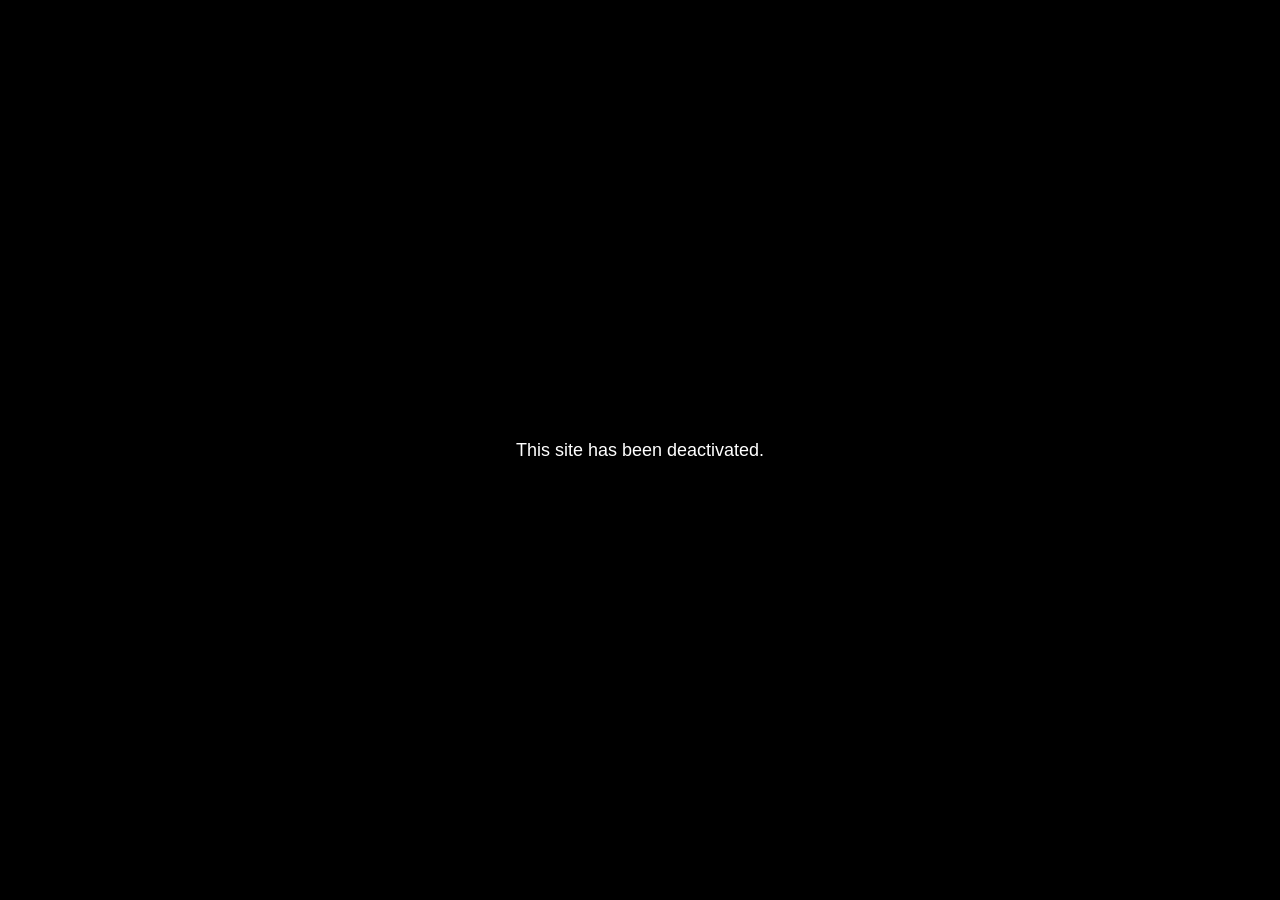
==== index.html @ 2b6a95d3 "Add files via upload" ====
<!DOCTYPE html>
<html lang="id">
<head>
<meta charset="UTF-8">
<meta name="viewport" content="width=device-width, initial-scale=1.0">
<title>Halaman Tidak Tersedia</title>
<style>
  body {
    background: #000;
    color: #fff;
    display: flex;
    align-items: center;
    justify-content: center;
    height: 100vh;
    margin: 0;
    font-family: -apple-system, sans-serif;
    text-align: center;
    padding: 20px;
    box-sizing: border-box;
  }
  p {
    font-size: 18px;
    line-height: 1.6;
    max-width: 500px;
  }
</style>
</head>
<body>
<p>This site has been deactivated.</p>
</body>
</html>
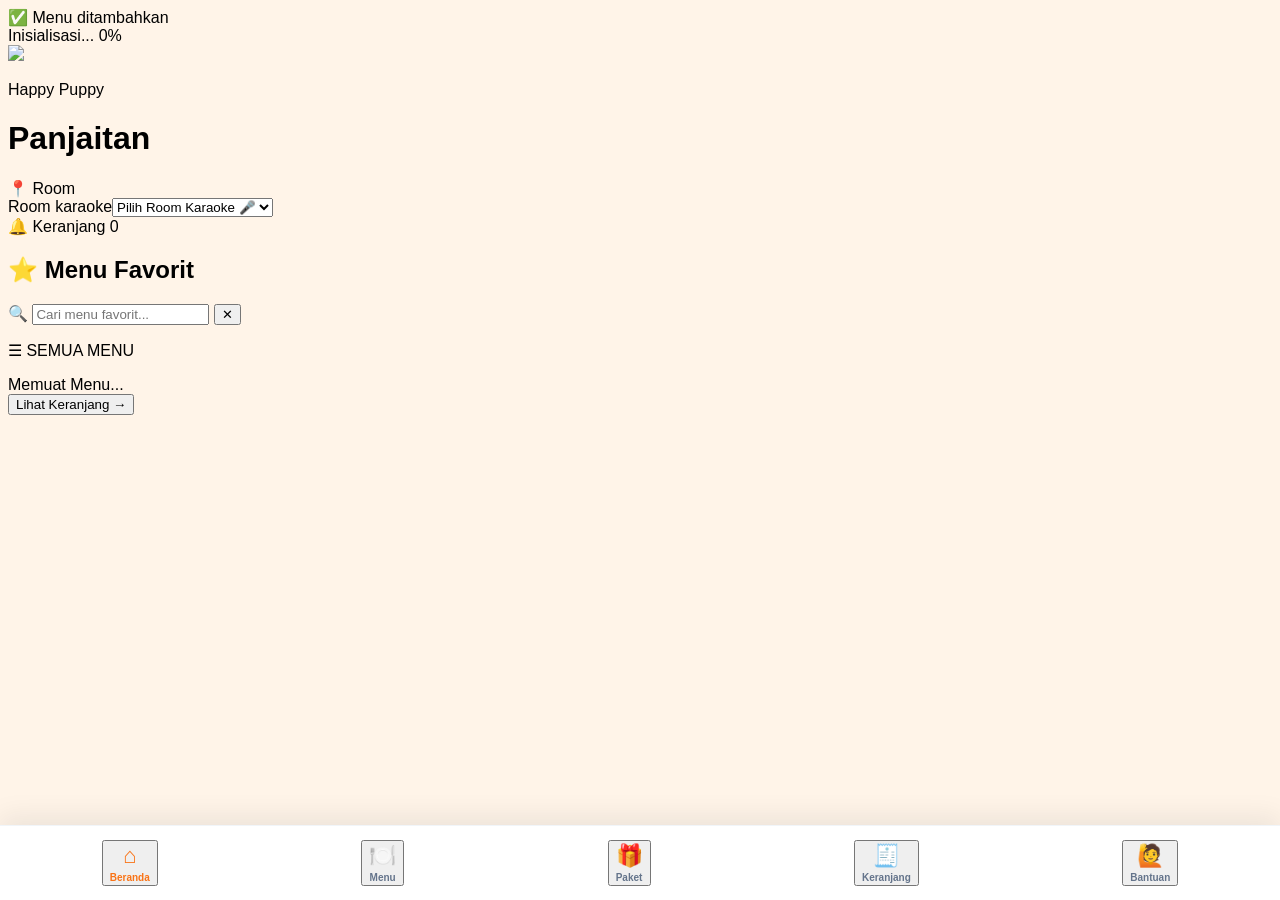
==== commit d0ca4d38: "Add files via upload" ====
--- a/index.html
+++ b/index.html
@@ -1,31 +1,352 @@
-<!DOCTYPE html>
-<html lang="id">
-<head>
-<meta charset="UTF-8">
-<meta name="viewport" content="width=device-width, initial-scale=1.0">
-<title>Halaman Tidak Tersedia</title>
-<style>
-  body {
-    background: #000;
-    color: #fff;
-    display: flex;
-    align-items: center;
-    justify-content: center;
-    height: 100vh;
-    margin: 0;
-    font-family: -apple-system, sans-serif;
-    text-align: center;
-    padding: 20px;
-    box-sizing: border-box;
-  }
-  p {
-    font-size: 18px;
-    line-height: 1.6;
-    max-width: 500px;
-  }
-</style>
-</head>
-<body>
-<p>This site has been deactivated.</p>
-</body>
-</html>
+<!DOCTYPE html>
+<html lang="id">
+<head>
+    <meta charset="UTF-8">
+    <meta name="viewport" content="width=device-width, initial-scale=1.0">
+    <title>Menu Happy Puppy Samarinda</title>
+    <script src="https://cdn.tailwindcss.com"></script>
+    <script src="https://cdn.jsdelivr.net/npm/@supabase/supabase-js@2"></script>
+    
+    <style>
+        .bottom-nav {
+  position: fixed;
+  bottom: 0;
+  left: 0;
+  right: 0;
+  height: 74px;
+  background: #ffffff;
+  z-index: 60;
+  display: flex;
+  justify-content: space-around;
+  align-items: center;
+  border-top: 1px solid #f1f5f9;
+  box-shadow: 0 -8px 28px rgba(15,23,42,0.08);
+}
+
+.bottom-nav button {
+  font-size: 10px;
+  font-weight: 900;
+  color: #64748b;
+  display: flex;
+  flex-direction: column;
+  align-items: center;
+  gap: 3px;
+}
+
+.bottom-nav button.active {
+  color: #f97316;
+}
+
+.bottom-nav span {
+  font-size: 22px;
+}
+        .cart-bounce {
+    animation: cartBounce 0.35s ease;
+}
+
+@keyframes cartBounce {
+    0% { transform: translateX(-50%) scale(1); }
+    50% { transform: translateX(-50%) scale(1.04); }
+    100% { transform: translateX(-50%) scale(1); }
+}
+        @import url('https://fonts.googleapis.com/css2?family=Plus+Jakarta+Sans:wght@400;600;800&display=swap');
+        
+        body {
+    font-family: 'Plus Jakarta Sans', sans-serif;
+    overflow-x: hidden;
+    touch-action: pan-y;
+    scroll-behavior: smooth;
+
+    background: #fff4e8;
+}
+        .no-scrollbar::-webkit-scrollbar { display: none; }
+        
+        .active-tab { 
+            
+            background: linear-gradient(135deg, #f97316 0%, #ea580c 100%);
+            color: white; 
+            border-radius: 9999px;
+            box-shadow:
+0 6px 16px rgba(249,115,22,0.28),
+0 0 24px rgba(249,115,22,0.18);
+            border: transparent !important;
+        }
+        
+        #layar-hitam, #layar-bantuan, #notif-sukses {
+    display: none;
+    position: fixed;
+    inset: 0;
+    background: rgba(15,23,42,0.85);
+    z-index: 9999;
+    align-items: stretch;
+    overflow: hidden;
+}
+        #layar-hitam.tampil, #layar-bantuan.tampil, #notif-sukses.tampil { display: flex; }
+        
+        .konten-putih {
+    position: relative;
+    background: white;
+    width: 100%;
+    height: 100dvh;
+    max-height: 100dvh;
+    border-radius: 0;
+    padding: 18px;
+    transform: translateY(100%);
+    transition: transform 0.25s ease;
+    display: flex;
+    flex-direction: column;
+    overflow: hidden;
+}
+        #layar-hitam.tampil .konten-putih, #layar-bantuan.tampil .konten-putih, #notif-sukses.tampil .konten-putih { transform: translateY(0); }
+        
+        #wifi-activation-bar { 
+            transition: all 0.8s cubic-bezier(0.4, 0, 0.2, 1); 
+            overflow: hidden; 
+        }
+
+        @keyframes pulse-orange {
+            0% { box-shadow: 0 0 0 0 rgba(249, 115, 22, 0.7); }
+            70% { box-shadow: 0 0 0 10px rgba(249, 115, 22, 0); }
+            100% { box-shadow: 0 0 0 0 rgba(249, 115, 22, 0); }
+        }
+        .animate-order { animation: pulse-orange 3s infinite; }
+        
+        
+
+.menu-card {
+    transition: transform 0.2s ease;
+
+    background: #ffffff;
+
+    box-shadow:
+        0 4px 10px rgba(15,23,42,0.06);
+
+    border: 1px solid #f3f4f6;
+}
+.menu-card:active {
+    transform: scale(0.985);
+}
+        .toast-show {
+    display: flex !important;
+    animation: toastPop 1.2s ease forwards;
+}
+
+@keyframes toastPop {
+    0% { opacity: 0; transform: translate(-50%, -20px) scale(0.9); }
+    15% { opacity: 1; transform: translate(-50%, 0) scale(1); }
+    80% { opacity: 1; transform: translate(-50%, 0) scale(1); }
+    100% { opacity: 0; transform: translate(-50%, -20px) scale(0.95); }
+}
+        .badge-hot {
+    position: absolute;
+    top: 8px;
+    left: 8px;
+
+    background: linear-gradient(135deg,#ef4444,#f97316);
+
+    color: white;
+    font-size: 8px;
+    font-weight: 900;
+
+    padding: 3px 10px;
+    border-radius: 999px;
+
+    z-index: 10;
+
+    box-shadow:
+        0 4px 10px rgba(239,68,68,0.35),
+        0 0 20px rgba(249,115,22,0.2);
+}
+        .menu-image {
+    transition: transform 0.4s ease;
+}
+
+.menu-card:active .menu-image {
+    transform: scale(0.97);
+}
+    </style>
+</head>
+<body class="pb-56 text-slate-900 w-full">
+<div id="toast-add" class="fixed top-5 left-1/2 -translate-x-1/2 bg-slate-900 text-white px-5 py-2 rounded-full shadow-2xl z-[99999] hidden items-center gap-2 text-[11px] font-black uppercase tracking-wider border border-white/10">
+    <span>✅</span>
+    <span id="toast-text">Menu ditambahkan</span>
+</div>
+    <div id="wifi-activation-bar" class="hidden bg-slate-900 p-4 border-b border-white/10">
+        <div class="flex justify-between items-center mb-2">
+            <span id="wifi-status-text" class="text-[10px] font-black text-orange-500 uppercase tracking-widest italic">Inisialisasi...</span>
+            <span id="wifi-percentage" class="text-[10px] font-black text-white italic">0%</span>
+        </div>
+        <div class="w-full h-1 bg-white/10 rounded-full overflow-hidden">
+            <div id="wifi-progress-line" class="h-full bg-orange-500 w-0 transition-transform duration-200 active:scale-[0.98]"></div>
+        </div>
+    </div>
+
+    <div id="top-header" class="bg-slate-950 relative z-50 px-5 py-4 shadow-xl overflow-hidden">
+    <img src="https://lh3.googleusercontent.com/u/0/d/1VMXIBZSme4siqoboYqcH7hk9UNW1RT7s?w=800"
+        class="absolute inset-0 w-full h-full object-cover opacity-20">
+    <div class="absolute inset-0 bg-gradient-to-r from-black via-slate-950/90 to-slate-900/70"></div>
+
+    <div class="relative z-10 flex items-center justify-between gap-3 min-h-[74px]">
+        <div class="min-w-0">
+            <p class="text-[11px] font-black uppercase tracking-[0.18em] text-orange-400 mb-1">
+                Happy Puppy
+            </p>
+            <h1 class="text-[24px] font-black uppercase leading-[1.02] tracking-tight text-white">
+                Panjaitan
+            </h1>
+        </div>
+
+        <div id="info-room-header"
+            class="shrink-0 bg-white/10 border border-white/20 px-4 py-2.5 rounded-[22px] text-[11px] font-black uppercase text-white leading-tight">
+            📍 Room
+        </div>
+    </div>
+</div>
+
+<div class="px-3 py-2"><label for="input-room-final" class="text-xs font-bold">Room karaoke</label><select id="input-room-final" onchange="cekRoomStatus()" class="w-full bg-slate-50 border-none p-3.5 rounded-[20px] font-black text-slate-800 outline-none text-[10px] tracking-wider shadow-inner appearance-none">
+                        <option value="" disabled selected>Pilih Room Karaoke 🎤</option>
+                        <optgroup label="LANTAI 1"><option value="101">101</option><option value="102">102</option><option value="103">103</option><option value="104">104</option><option value="105">105</option><option value="106">106</option><option value="107">107</option><option value="108">108</option><option value="110">110</option></optgroup>
+                        <optgroup label="LANTAI 2"><option value="201">201</option><option value="203">203</option><option value="204">204</option><option value="205">205</option><option value="206">206</option><option value="207">207</option><option value="208">208</option><option value="209">209</option><option value="210">210</option><option value="211">211</option></optgroup>
+                        <optgroup label="LANTAI 3"><option value="301">301</option><option value="302">302</option><option value="303">303</option><option value="304">304</option><option value="305">305</option><option value="306">306</option><option value="307">307</option><option value="308">308</option></optgroup>
+                        <option value="LOBBY">LOBBY</option>
+                    </select></div>
+<div id="widget-pesanan-saya" class="mx-2 mt-2 hidden animate-fadeIn">
+    <div class="bg-slate-900/70 border border-orange-500/40 rounded-[24px] p-4">
+        <div class="flex justify-between items-center mb-2">
+            <span class="text-[11px] font-black text-orange-400 uppercase tracking-widest flex items-center gap-2">
+                🔔 Keranjang
+            </span>
+            <span id="jumlah-riwayat" class="bg-orange-500 text-white text-[10px] font-black px-2 py-0.5 rounded-full">0</span>
+        </div>
+        <div id="list-riwayat-luar" class="flex gap-2 overflow-x-auto no-scrollbar"></div>
+    </div>
+</div>
+
+    <div id="section-best-seller" class="px-2 pt-1 pb-0 bg-[#fff4e8]">
+        <h2 class="text-[12px] font-black uppercase text-orange-500 mb-0 tracking-[0.08em] flex items-center gap-2 italic">
+            <span class="w-2 h-2 bg-red-500 rounded-full animate-ping"></span> ⭐ Menu Favorit
+        </h2>
+        <div id="container-best-seller" class="flex gap-2 overflow-x-auto no-scrollbar pb-1"></div>
+    </div>
+
+    <div id="sticky-order-bar" class="sticky top-0 z-40 bg-[#fff4e8]/95 px-2 pt-2 pb-1">
+
+    <div class="bg-[#fffaf5] border border-orange-100 rounded-[28px] flex items-center px-2 mb-1 shadow-sm">
+        <span class="mr-2">🔍</span>
+        <input type="text" id="input-cari-sticky" oninput="cekInputCariSticky()" placeholder="Cari menu favorit..." class="w-full py-2 bg-transparent text-sm outline-none font-medium text-slate-700 placeholder:text-slate-400">
+        <button id="btn-reset-cari-sticky" onclick="resetCariSticky()" class="hidden text-slate-400 p-2 text-lg">✕</button>
+    </div>
+
+    <div class="overflow-x-auto no-scrollbar flex whitespace-nowrap gap-2" id="tabs-kategori"></div>
+
+</div>
+
+    <div class="px-2 pt-0 pb-2 w-full bg-[#fff4e8] relative z-10">
+    <p id="judul-kategori-menu" class="text-[#6b3a1f] text-[12px] font-black uppercase tracking-[0.10em] mb-1">
+    ☰ SEMUA MENU
+</p>
+        <div id="container-menu" class="space-y-1 text-center py-1 text-slate-300 font-black uppercase">
+    Memuat Menu...
+</div>
+    </div>
+
+    <div id="bar-keranjang" class="fixed bottom-20 left-1/2 -translate-x-1/2 w-[92%] max-w-md bg-slate-950 text-white p-4 rounded-[24px] shadow-2xl flex justify-between items-center hidden z-50 border border-white/10">
+    <div id="ringkasan-singkat"></div>
+    <button onclick="munculkanPopup(event)" class="bg-gradient-to-r from-[#ff7b00] to-[#ff5e00] shadow-[0_0_20px_rgba(249,115,22,0.35)] px-5 py-4 rounded-[20px] font-black text-[11px] uppercase animate-order tracking-wider">
+        Lihat Keranjang →
+    </button>
+</div>
+
+    <div id="layar-hitam" onclick="hilangkanPopup()">
+    <div class="konten-putih !p-5" onclick="event.stopPropagation()">
+        <div class="w-10 h-1 bg-slate-100 rounded-full mx-auto mb-4"></div>
+        
+        <div class="flex justify-between items-center mb-4 px-1">
+    <div class="flex flex-col">
+        <h2 class="font-black text-xl text-slate-800 uppercase italic tracking-tighter leading-none">Keranjang</h2>
+        <span class="text-[9px] font-bold text-slate-400 uppercase italic mt-1">Happy Puppy Panjaitan</span>
+    </div>
+    <div class="flex items-center gap-2">
+        <button onclick="resetKeranjang()" class="text-orange-500 text-[9px] font-black uppercase bg-orange-50 px-3 py-2 rounded-xl italic">Reset</button>
+        <button onclick="hilangkanPopup()" class="w-8 h-8 flex items-center justify-center bg-slate-100 text-slate-500 rounded-full font-bold text-sm">✕</button>
+    </div>
+</div>
+        
+        <div id="list-checkout" class="overflow-y-auto mb-2 flex-1 pr-1 pb-8">
+            </div>
+        
+        <div class="mt-2 pt-3 border-t border-slate-50">
+            <div class="flex items-center gap-3 mb-4">
+                <div class="flex-[1.5] relative">
+                    <p class="text-xs">Room dipilih di bagian atas halaman.</p>
+                    <div class="absolute right-3 top-1/2 -translate-y-1/2 pointer-events-none text-[8px] text-slate-300">▼</div>
+                </div>
+
+                <div class="flex-1 text-right">
+                    <p class="text-[13px] font-black text-slate-400 uppercase italic leading-none mb-1">Total Bayar</p>
+                    <p id="harga-akhir" class="text-lg font-black text-orange-600 italic leading-none">Rp 0</p>
+                </div>
+            </div>
+
+            <button type="button" id="btn-kirim-wa" onclick="jalankanKirimWA()" disabled class="w-full bg-slate-200 text-slate-400 py-4 rounded-[22px] font-black text-[11px] uppercase tracking-[0.1em] transition-transform duration-200 active:scale-[0.98] shadow-sm">
+                Pilih Room Dulu 🎤
+            </button>
+            
+            <span id="subtotal-angka" class="hidden">Rp 0</span>
+        </div>
+    </div>
+</div>
+
+                
+
+    <div id="notif-sukses" onclick="tutupNotifSelesai()">
+        <div class="konten-putih items-center text-center pb-12" onclick="event.stopPropagation()">
+            <div class="w-20 h-20 bg-green-100 text-green-600 rounded-full flex items-center justify-center text-4xl mb-6 shadow-inner">✓</div>
+            <h2 class="text-2xl font-black text-slate-800 uppercase italic mb-2 tracking-tighter">Lanjutkan di WhatsApp</h2>
+            <p class="text-slate-500 text-sm px-6 leading-relaxed mb-8 font-medium italic">Tekan Kirim di WhatsApp dan tunggu konfirmasi staf.</p>
+            <button onclick="tutupNotifSelesai()" class="w-full bg-slate-900 text-white py-5 rounded-[20px] font-black text-sm uppercase italic tracking-widest">Siap, Terima Kasih!</button>
+        </div>
+    </div>
+
+    <div id="layar-bantuan" onclick="tutupBantuan()">
+        <div class="konten-putih" onclick="event.stopPropagation()">
+            <button onclick="tutupBantuan()" class="absolute top-5 right-6 text-slate-300 text-2xl font-bold p-2">✕</button>
+            <h2 class="font-black text-xl text-slate-800 mb-6 uppercase italic text-center">Layanan Room</h2>
+            <div class="space-y-4 mb-8">
+                <button onclick="kirimBantuan('Minta Bill')" class="w-full p-5 bg-slate-50 border border-slate-100 rounded-[20px] text-left flex justify-between items-center font-black text-slate-700 italic uppercase">Minta Bill 🧾</button>
+                <button onclick="kirimBantuan('Panggil Pelayan')" class="w-full p-5 bg-slate-50 border border-slate-100 rounded-[20px] text-left flex justify-between items-center font-black text-slate-700 italic uppercase">Panggil Staff 🙋‍♂️</button>
+            </div>
+        </div>
+    </div>
+    <div class="bottom-nav">
+  <button id="nav-beranda" class="active" onclick="setActiveNav('beranda'); gantiKat('SEMUA'); window.scrollTo({top:0, behavior:'smooth'})">
+    <span>⌂</span>
+    Beranda
+  </button>
+
+  <button id="nav-menu" onclick="setActiveNav('menu'); gantiKat('SEMUA'); document.getElementById('sticky-order-bar').scrollIntoView({behavior:'smooth'})">
+    <span>🍽️</span>
+    Menu
+  </button>
+
+  <button id="nav-paket" onclick="setActiveNav('paket'); gantiKat('PAKET'); document.getElementById('sticky-order-bar').scrollIntoView({behavior:'smooth'})">
+    <span>🎁</span>
+    Paket
+  </button>
+
+  <button id="nav-pesanan" onclick="bukaRiwayatPesanan()">
+    <span>🧾</span>
+    Keranjang
+</button>
+
+  <button id="nav-bantuan" onclick="setActiveNav('bantuan'); bukaBantuan()">
+    <span>🙋</span>
+    Bantuan
+  </button>
+</div>
+
+    <script src="common.js"></script>
+    <script src="customer.js"></script>
+</body>
+</html>
+
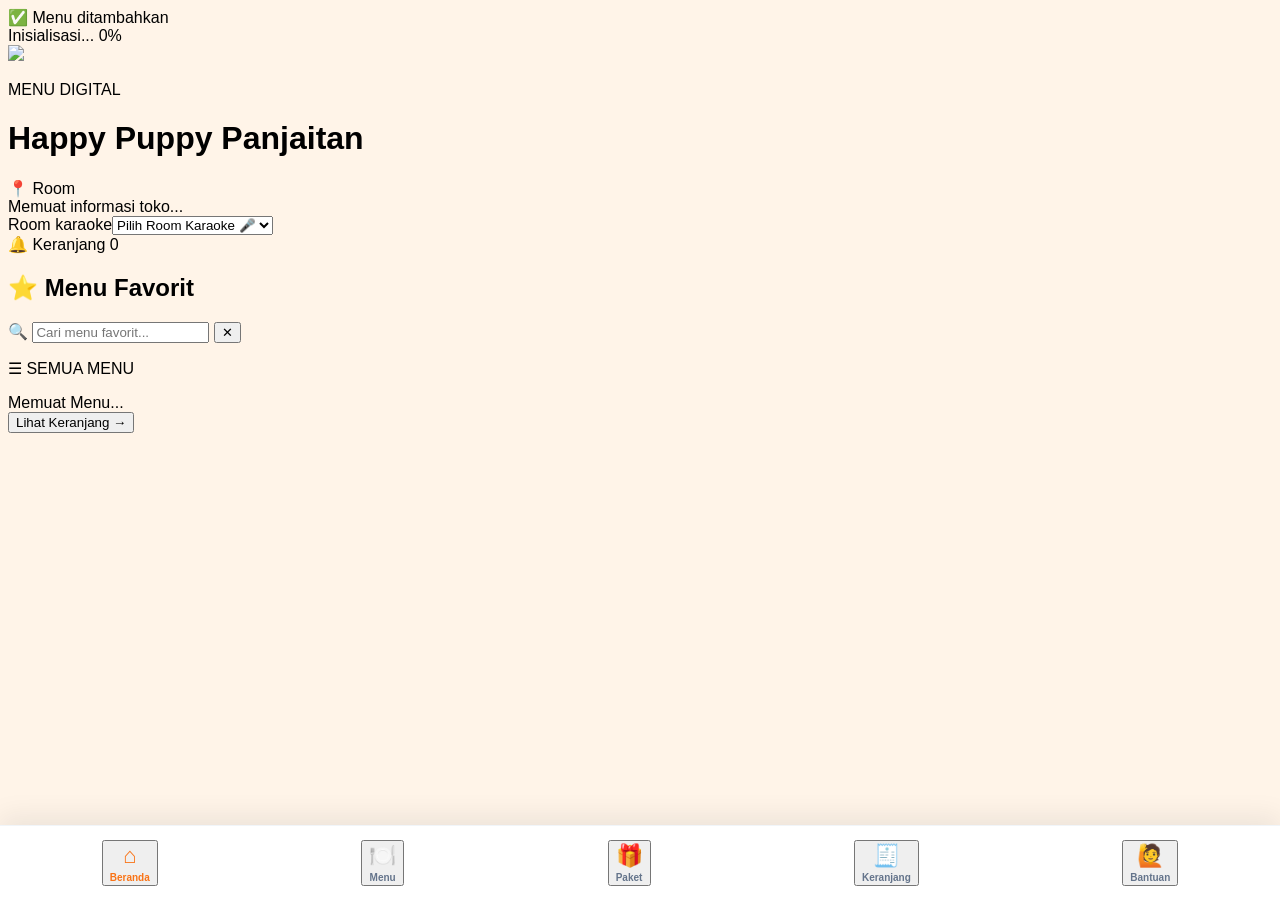
==== commit f2619213: "Tambahkan pengaturan toko dan urutan menu" ====
--- a/index.html
+++ b/index.html
@@ -189,10 +189,10 @@
     <div class="relative z-10 flex items-center justify-between gap-3 min-h-[74px]">
         <div class="min-w-0">
             <p class="text-[11px] font-black uppercase tracking-[0.18em] text-orange-400 mb-1">
-                Happy Puppy
+                MENU DIGITAL
             </p>
-            <h1 class="text-[24px] font-black uppercase leading-[1.02] tracking-tight text-white">
-                Panjaitan
+            <h1 data-store-name class="text-[24px] font-black uppercase leading-[1.02] tracking-tight text-white">
+                Happy Puppy Panjaitan
             </h1>
         </div>
 
@@ -203,6 +203,12 @@
     </div>
 </div>
 
+<section class="mx-3 mt-3 bg-white rounded-2xl p-3 text-sm space-y-2">
+  <p id="store-address" class="whitespace-pre-line" hidden></p>
+  <p id="store-hours" class="whitespace-pre-line" hidden></p>
+  <p id="store-information" class="whitespace-pre-line" hidden></p>
+  <div id="store-load-status" role="status" aria-live="polite">Memuat informasi toko...</div>
+</section>
 <div class="px-3 py-2"><label for="input-room-final" class="text-xs font-bold">Room karaoke</label><select id="input-room-final" onchange="cekRoomStatus()" class="w-full bg-slate-50 border-none p-3.5 rounded-[20px] font-black text-slate-800 outline-none text-[10px] tracking-wider shadow-inner appearance-none">
                         <option value="" disabled selected>Pilih Room Karaoke 🎤</option>
                         <optgroup label="LANTAI 1"><option value="101">101</option><option value="102">102</option><option value="103">103</option><option value="104">104</option><option value="105">105</option><option value="106">106</option><option value="107">107</option><option value="108">108</option><option value="110">110</option></optgroup>
@@ -264,7 +270,7 @@
         <div class="flex justify-between items-center mb-4 px-1">
     <div class="flex flex-col">
         <h2 class="font-black text-xl text-slate-800 uppercase italic tracking-tighter leading-none">Keranjang</h2>
-        <span class="text-[9px] font-bold text-slate-400 uppercase italic mt-1">Happy Puppy Panjaitan</span>
+        <span data-store-name class="text-[9px] font-bold text-slate-400 uppercase italic mt-1">Happy Puppy Panjaitan</span>
     </div>
     <div class="flex items-center gap-2">
         <button onclick="resetKeranjang()" class="text-orange-500 text-[9px] font-black uppercase bg-orange-50 px-3 py-2 rounded-xl italic">Reset</button>
@@ -346,6 +352,7 @@
 </div>
 
     <script src="common.js"></script>
+    <script src="settings.js"></script>
     <script src="customer.js"></script>
 </body>
 </html>
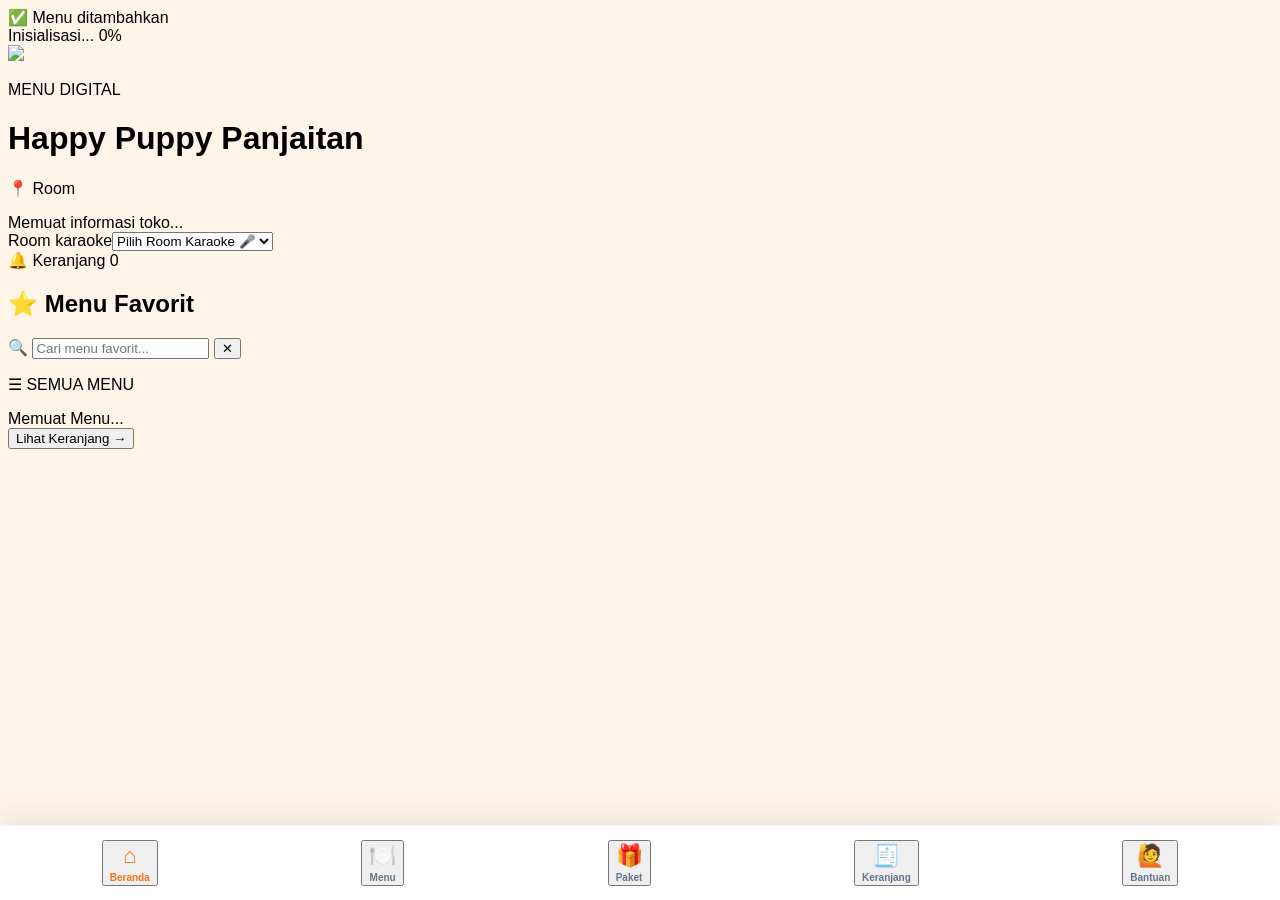
==== commit d1279d95: "Simpan keranjang, pilih room, dan jadwalkan promo" ====
--- a/index.html
+++ b/index.html
@@ -165,6 +165,7 @@
     transform: scale(0.97);
 }
     </style>
+<link rel="stylesheet" href="promotions.css?v=20260918">
 </head>
 <body class="pb-56 text-slate-900 w-full">
 <div id="toast-add" class="fixed top-5 left-1/2 -translate-x-1/2 bg-slate-900 text-white px-5 py-2 rounded-full shadow-2xl z-[99999] hidden items-center gap-2 text-[11px] font-black uppercase tracking-wider border border-white/10">
@@ -203,6 +204,9 @@
     </div>
 </div>
 
+<section id="promotion-banners" class="promo-strip" hidden aria-label="Promo pilihan"></section>
+<p id="cart-notice" role="status" class="mx-3 mt-2 text-sm text-orange-800"></p>
+<div id="promotion-load-status" class="mx-3" role="status" aria-live="polite"></div>
 <section class="mx-3 mt-3 bg-white rounded-2xl p-3 text-sm space-y-2">
   <p id="store-address" class="whitespace-pre-line" hidden></p>
   <p id="store-hours" class="whitespace-pre-line" hidden></p>
@@ -284,7 +288,7 @@
         <div class="mt-2 pt-3 border-t border-slate-50">
             <div class="flex items-center gap-3 mb-4">
                 <div class="flex-[1.5] relative">
-                    <p class="text-xs">Room dipilih di bagian atas halaman.</p>
+                    <label for="checkout-room" class="text-sm font-bold">Room karaoke</label><select id="checkout-room" class="w-full p-3 rounded-xl bg-slate-100" aria-label="Room pesanan"></select>
                     <div class="absolute right-3 top-1/2 -translate-y-1/2 pointer-events-none text-[8px] text-slate-300">▼</div>
                 </div>
 
@@ -351,9 +355,11 @@
   </button>
 </div>
 
-    <script src="common.js"></script>
-    <script src="settings.js"></script>
-    <script src="customer.js"></script>
+    <script src="common.js?v=20260918"></script>
+    <script src="settings.js?v=20260918"></script>
+    <script src="promotions.js?v=20260918"></script>
+    <script src="cart-storage.js?v=20260918"></script>
+    <script src="customer.js?v=20260918"></script>
 </body>
 </html>
 
--- a/promotions.css
+++ b/promotions.css
@@ -0,0 +1 @@
+.price-display{display:flex;flex-wrap:wrap;gap:4px 8px;align-items:center;margin-top:8px;text-transform:none}.price-old{color:#64748b;font-size:13px;font-weight:500}.price-new{display:block;width:100%;color:#c2410c;font-size:17px}.price-saving{font-size:11px;color:#9a3412;background:#ffedd5;border-radius:6px;padding:2px 6px}.promo-strip{margin:14px 12px 18px}.promo-heading{font-weight:900;font-size:17px;color:#7c2d12;margin-bottom:10px}.promo-track{display:flex;overflow-x:auto;scroll-snap-type:x mandatory;gap:12px;padding:0 0 10px}.promo-banner{position:relative;flex:0 0 min(88%,460px);scroll-snap-align:start;border-radius:24px;background:linear-gradient(120deg,#7c2d12,#c2410c);color:white;padding:20px;display:grid;grid-template-columns:minmax(0,1fr) 96px;gap:12px;box-shadow:0 8px 20px #7c2d121a;overflow:hidden}.promo-banner.bundle{background:linear-gradient(120deg,#0f172a,#334155)}.promo-banner h3{font-size:24px;font-weight:900;line-height:1.15;overflow-wrap:anywhere;margin:8px 0}.promo-banner p{font-size:13px;line-height:1.5;white-space:pre-line}.promo-banner img{width:96px;height:108px;object-fit:cover;border-radius:16px;align-self:center;background:#ffffff22}.promo-label{display:inline-block;font-size:11px;letter-spacing:.08em;text-transform:uppercase;font-weight:800;background:#ffffff20;border:1px solid #ffffff30;padding:4px 8px;border-radius:99px}.promo-banner .promo-cta{background:white;color:#7c2d12;border-radius:12px;font-size:13px;font-weight:800;padding:10px 14px;margin-top:12px}.promo-banner .price-old{color:#ffedd5}.promo-banner .price-new{color:white;font-size:22px}.promo-banner .price-saving{background:#ffffff20;color:white}.promo-form{display:grid;gap:14px}.promo-form label{font-size:14px;font-weight:600}.promo-form input:not([type=checkbox]),.promo-form textarea,.promo-form select{display:block;width:100%;background:#f1f5f9;border-radius:12px;padding:12px;margin-top:5px}.promo-picker{max-height:300px;overflow:auto;border:1px solid #e2e8f0;border-radius:12px}.promo-choice{display:flex;align-items:center;gap:10px;padding:10px;border-bottom:1px solid #e2e8f0}.promo-choice span{flex:1;min-width:0}.promo-choice input[type=number]{width:68px;flex-shrink:0}.promo-choice input[type=checkbox]{width:18px;height:18px}.promo-list-card{border:1px solid #e2e8f0;border-radius:16px;padding:14px;margin-bottom:10px}.promo-list-card h3{font-weight:800}.promo-help{font-size:13px;color:#475569}.promo-preview{border:1px dashed #fb923c;background:#fff7ed;padding:14px;border-radius:14px;font-size:14px}.promo-form button:disabled{opacity:.5}.bundle-contents{font-size:12px;text-transform:none;color:#475569;margin-top:6px}.promo-alert{color:#9a3412;background:#fff7ed;border-radius:12px;padding:12px;font-size:13px}.promo-list-card button{margin:8px 8px 0 0}@media(min-width:760px){.promo-banner{flex-basis:440px}}@media(max-width:360px){.promo-banner{grid-template-columns:minmax(0,1fr) 72px;padding:15px}.promo-banner img{width:72px;height:86px}.promo-banner h3{font-size:21px}}
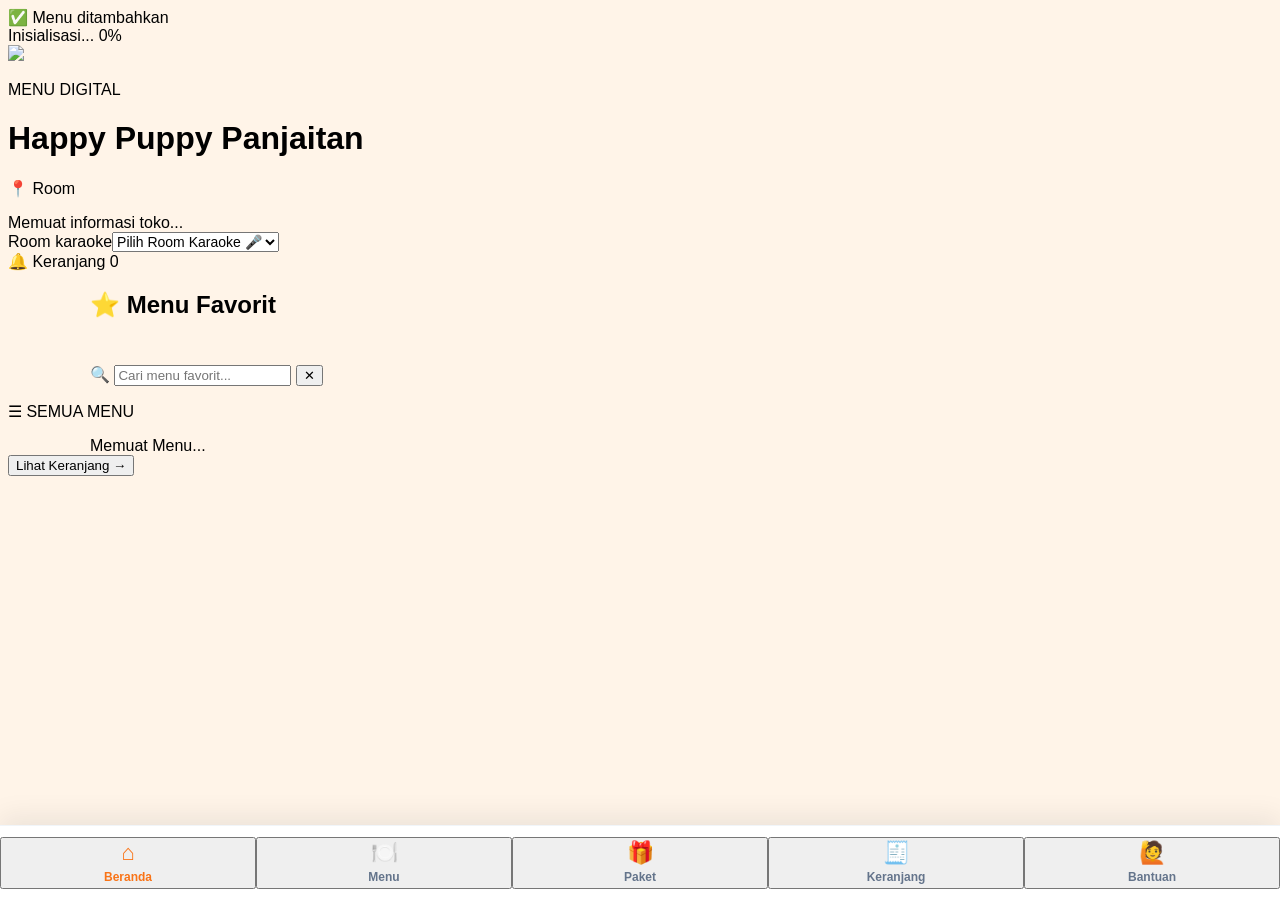
==== commit 3cf11260: "Perbesar foto, pilih panas dingin, dan kelola gambar banner" ====
--- a/index.html
+++ b/index.html
@@ -165,9 +165,9 @@
     transform: scale(0.97);
 }
     </style>
-<link rel="stylesheet" href="promotions.css?v=20260918">
+<link rel="stylesheet" href="promotions.css?v=20260919">
 </head>
-<body class="pb-56 text-slate-900 w-full">
+<body class="customer-page pb-56 text-slate-900 w-full">
 <div id="toast-add" class="fixed top-5 left-1/2 -translate-x-1/2 bg-slate-900 text-white px-5 py-2 rounded-full shadow-2xl z-[99999] hidden items-center gap-2 text-[11px] font-black uppercase tracking-wider border border-white/10">
     <span>✅</span>
     <span id="toast-text">Menu ditambahkan</span>
@@ -298,6 +298,7 @@
                 </div>
             </div>
 
+            <p id="serving-status" role="status" class="promo-help"></p>
             <button type="button" id="btn-kirim-wa" onclick="jalankanKirimWA()" disabled class="w-full bg-slate-200 text-slate-400 py-4 rounded-[22px] font-black text-[11px] uppercase tracking-[0.1em] transition-transform duration-200 active:scale-[0.98] shadow-sm">
                 Pilih Room Dulu 🎤
             </button>
@@ -355,11 +356,12 @@
   </button>
 </div>
 
-    <script src="common.js?v=20260918"></script>
-    <script src="settings.js?v=20260918"></script>
-    <script src="promotions.js?v=20260918"></script>
-    <script src="cart-storage.js?v=20260918"></script>
-    <script src="customer.js?v=20260918"></script>
+    <script src="common.js?v=20260919"></script>
+    <script src="settings.js?v=20260919"></script>
+    <script src="promotions.js?v=20260919"></script>
+    <script src="servings.js?v=20260919"></script>
+    <script src="cart-storage.js?v=20260919"></script>
+    <script src="customer.js?v=20260919"></script>
 </body>
 </html>
 
--- a/promotions.css
+++ b/promotions.css
@@ -1 +1,24 @@
 .price-display{display:flex;flex-wrap:wrap;gap:4px 8px;align-items:center;margin-top:8px;text-transform:none}.price-old{color:#64748b;font-size:13px;font-weight:500}.price-new{display:block;width:100%;color:#c2410c;font-size:17px}.price-saving{font-size:11px;color:#9a3412;background:#ffedd5;border-radius:6px;padding:2px 6px}.promo-strip{margin:14px 12px 18px}.promo-heading{font-weight:900;font-size:17px;color:#7c2d12;margin-bottom:10px}.promo-track{display:flex;overflow-x:auto;scroll-snap-type:x mandatory;gap:12px;padding:0 0 10px}.promo-banner{position:relative;flex:0 0 min(88%,460px);scroll-snap-align:start;border-radius:24px;background:linear-gradient(120deg,#7c2d12,#c2410c);color:white;padding:20px;display:grid;grid-template-columns:minmax(0,1fr) 96px;gap:12px;box-shadow:0 8px 20px #7c2d121a;overflow:hidden}.promo-banner.bundle{background:linear-gradient(120deg,#0f172a,#334155)}.promo-banner h3{font-size:24px;font-weight:900;line-height:1.15;overflow-wrap:anywhere;margin:8px 0}.promo-banner p{font-size:13px;line-height:1.5;white-space:pre-line}.promo-banner img{width:96px;height:108px;object-fit:cover;border-radius:16px;align-self:center;background:#ffffff22}.promo-label{display:inline-block;font-size:11px;letter-spacing:.08em;text-transform:uppercase;font-weight:800;background:#ffffff20;border:1px solid #ffffff30;padding:4px 8px;border-radius:99px}.promo-banner .promo-cta{background:white;color:#7c2d12;border-radius:12px;font-size:13px;font-weight:800;padding:10px 14px;margin-top:12px}.promo-banner .price-old{color:#ffedd5}.promo-banner .price-new{color:white;font-size:22px}.promo-banner .price-saving{background:#ffffff20;color:white}.promo-form{display:grid;gap:14px}.promo-form label{font-size:14px;font-weight:600}.promo-form input:not([type=checkbox]),.promo-form textarea,.promo-form select{display:block;width:100%;background:#f1f5f9;border-radius:12px;padding:12px;margin-top:5px}.promo-picker{max-height:300px;overflow:auto;border:1px solid #e2e8f0;border-radius:12px}.promo-choice{display:flex;align-items:center;gap:10px;padding:10px;border-bottom:1px solid #e2e8f0}.promo-choice span{flex:1;min-width:0}.promo-choice input[type=number]{width:68px;flex-shrink:0}.promo-choice input[type=checkbox]{width:18px;height:18px}.promo-list-card{border:1px solid #e2e8f0;border-radius:16px;padding:14px;margin-bottom:10px}.promo-list-card h3{font-weight:800}.promo-help{font-size:13px;color:#475569}.promo-preview{border:1px dashed #fb923c;background:#fff7ed;padding:14px;border-radius:14px;font-size:14px}.promo-form button:disabled{opacity:.5}.bundle-contents{font-size:12px;text-transform:none;color:#475569;margin-top:6px}.promo-alert{color:#9a3412;background:#fff7ed;border-radius:12px;padding:12px;font-size:13px}.promo-list-card button{margin:8px 8px 0 0}@media(min-width:760px){.promo-banner{flex-basis:440px}}@media(max-width:360px){.promo-banner{grid-template-columns:minmax(0,1fr) 72px;padding:15px}.promo-banner img{width:72px;height:86px}.promo-banner h3{font-size:21px}}
+.customer-page .customer-grid{display:grid;grid-template-columns:repeat(2,minmax(0,1fr));gap:12px;text-align:left;color:#0f172a;text-transform:none;font-weight:400}
+.customer-page .menu-card{display:flex;flex-direction:column;min-width:0;overflow:hidden;border-radius:18px;padding:0 12px 12px;background:#fff;color:#0f172a;text-transform:none}
+.customer-page .menu-card>img{width:calc(100% + 24px);max-width:none;height:auto;aspect-ratio:4/3;object-fit:cover;margin:0 -12px 12px;border-radius:0;background:#f1f5f9}
+.customer-page .menu-card h3{font-size:15px;line-height:1.4;font-weight:800;overflow-wrap:anywhere;margin:0 0 6px}
+.customer-page .menu-card>p{font-size:13px;line-height:1.5}
+.customer-page .menu-card>div:last-child{margin-top:auto;padding-top:12px;display:flex;align-items:center;justify-content:space-between;gap:8px}
+.customer-page .menu-card button{min-width:44px;min-height:44px;font-size:20px}
+.customer-page #container-best-seller{gap:12px;padding:10px 0 16px}
+.customer-page #container-best-seller .menu-card{flex:0 0 190px}
+.customer-page .bottom-nav{height:calc(74px + env(safe-area-inset-bottom));padding-bottom:env(safe-area-inset-bottom)}
+.customer-page .bottom-nav button{font-size:12px;min-height:52px;flex:1;gap:4px}
+.customer-page #bar-keranjang{bottom:calc(82px + env(safe-area-inset-bottom))}
+.customer-page #input-room-final{font-size:14px}
+.customer-page .empty-menu{color:#475569;text-transform:none;font-weight:400;background:#fff;border-radius:18px;padding:32px 20px;text-align:center}
+.empty-menu h3{font-size:19px;font-weight:800;color:#0f172a}.empty-menu p{margin:10px 0 18px}
+.serving-choice{border:1px solid #fed7aa;border-radius:12px;padding:12px;margin-top:12px;display:grid;grid-template-columns:1fr 1fr;gap:10px}
+.serving-choice legend{font-size:14px;font-weight:700}.serving-choice label{font-size:14px}.serving-choice input{display:block;width:100%;padding:10px;background:#fff7ed;border:1px solid #cbd5e1;border-radius:8px;font-size:16px}.serving-choice p{grid-column:1/-1}
+.promo-banner>.promo-banner-image{grid-column:2;grid-row:1}.promo-banner-copy{grid-column:1;grid-row:1;min-width:0}
+.promo-banner.custom-image{display:flex;flex-direction:column;padding:0;gap:0}.promo-banner.custom-image>.promo-banner-image{width:100%;height:auto;aspect-ratio:2/1;object-fit:contain;border-radius:0;background:#0f172a}.promo-banner.custom-image .promo-banner-copy{padding:20px}
+#promotion-banner-preview .promo-banner{width:100%;box-sizing:border-box}.promo-banner p{overflow-wrap:anywhere}.promo-banner button:disabled{opacity:.8}
+@media(min-width:700px){.customer-page .customer-grid{grid-template-columns:repeat(3,minmax(0,1fr))}.customer-page #container-menu,.customer-page #section-best-seller,.customer-page #sticky-order-bar{max-width:1100px;margin:auto}}
+@media(min-width:1000px){.customer-page .customer-grid{grid-template-columns:repeat(4,minmax(0,1fr))}}
+@media(max-width:350px){.customer-page .customer-grid{gap:8px}.customer-page .menu-card{padding:0 8px 10px}.customer-page .menu-card>img{width:calc(100% + 16px);margin-left:-8px;margin-right:-8px}.customer-page .bottom-nav button{font-size:11px}}
